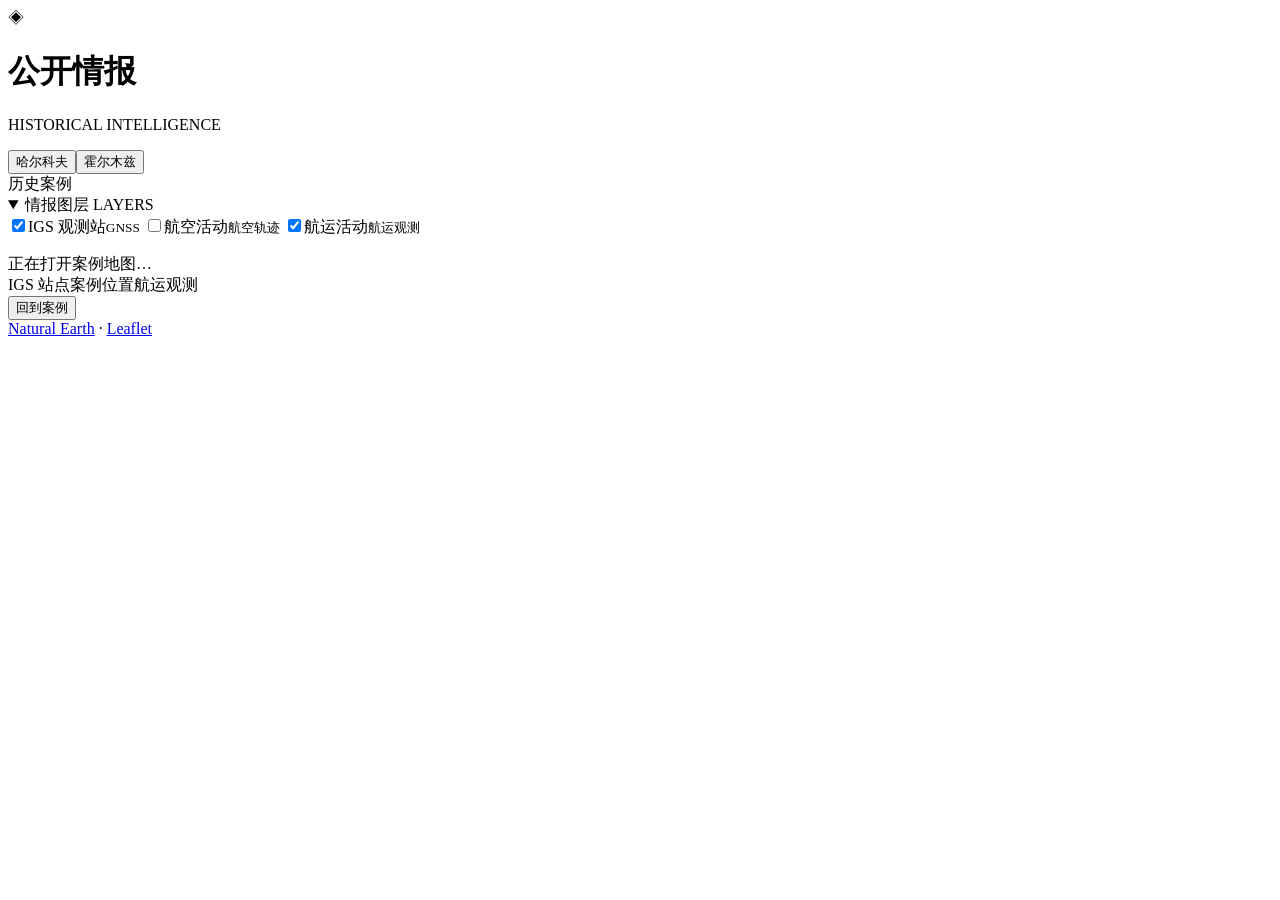
==== app/static/replay-map.html @ 1d027247 "Give historical replays a shared map and on-demand evidence reports" ====
<!doctype html>
<html lang="zh-CN">
<head>
  <meta charset="utf-8">
  <meta name="viewport" content="width=device-width,initial-scale=1">
  <title>历史案例 · 地图情报</title>
  <link rel="stylesheet" href="/static/vendor/leaflet/leaflet.css">
  <link rel="stylesheet" href="/static/replay-map.css?v=1">
  <script defer src="/static/vendor/leaflet/leaflet.js"></script>
  <script defer src="/static/replay-map.js?v=1"></script>
</head>
<body class="replay-map-app">
  <main id="replay-map-scene">
    <div id="map" aria-label="历史案例情报地图"></div>
    <header class="map-topbar">
      <div class="map-brand"><span class="brand-symbol" aria-hidden="true">◈</span><div><h1>公开情报</h1><p>HISTORICAL INTELLIGENCE</p></div></div>
      <nav class="case-switch" aria-label="切换历史案例"><button class="case-button active" data-case="kharkiv" type="button" aria-pressed="true">哈尔科夫</button><button class="case-button" data-case="hormuz" type="button" aria-pressed="false">霍尔木兹</button></nav>
      <div id="case-date" class="case-date">历史案例</div>
    </header>
    <aside id="layer-panel" class="layer-panel">
      <details open id="layer-fold"><summary>情报图层 <span>LAYERS</span></summary>
        <label class="layer-row"><input id="layer-gnss" type="checkbox" checked><span class="layer-symbol gnss-symbol" aria-hidden="true"></span><span>IGS 观测站<small id="gnss-layer-status">GNSS</small></span></label>
        <label class="layer-row"><input id="layer-aircraft" type="checkbox"><span class="layer-symbol aircraft-symbol" aria-hidden="true"></span><span>航空活动<small id="aircraft-layer-status">航空轨迹</small></span></label>
        <label class="layer-row"><input id="layer-shipping" type="checkbox" checked><span class="layer-symbol shipping-symbol" aria-hidden="true"></span><span>航运活动<small id="shipping-layer-status">航运观测</small></span></label>
        <p id="layer-note"></p>
      </details>
    </aside>
    <div id="map-loading" role="status">正在打开案例地图…</div>
    <div id="map-legend"><span><i class="legend-station"></i>IGS 站点</span><span><i class="legend-area"></i>案例位置</span><span><i class="legend-shipping"></i>航运观测</span></div>
    <button id="map-home-btn" type="button" aria-label="回到案例视野">回到案例</button>
    <div id="map-attribution"><a href="https://www.naturalearthdata.com/about/terms-of-use/" target="_blank" rel="noopener">Natural Earth</a> · <a href="https://leafletjs.com/" target="_blank" rel="noopener">Leaflet</a></div>
  </main>
  <aside id="report-panel" class="report-panel" role="dialog" aria-modal="false" aria-labelledby="report-title" hidden>
    <header class="report-heading"><div><span class="report-kicker">区域研判</span><h2 id="report-title">案例分析报告</h2></div><button id="report-close" type="button" aria-label="关闭分析报告">×</button></header>
    <button id="report-back" class="text-button" type="button" hidden>← 返回案例报告</button>
    <div id="report-body"></div>
  </aside>
</body>
</html>
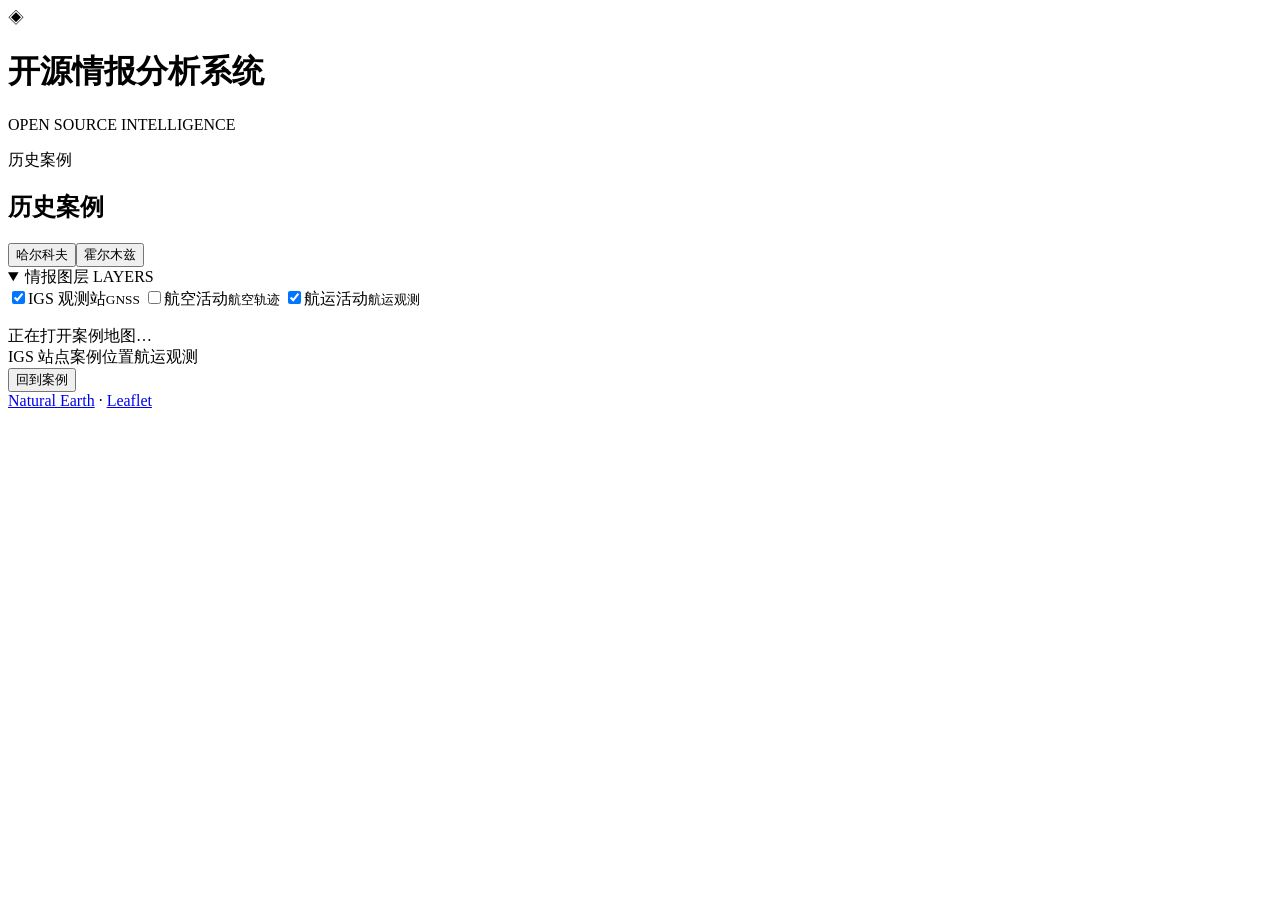
==== commit 986f2933: "Simplify replay navigation and status card headings" ====
--- a/app/static/replay-map.html
+++ b/app/static/replay-map.html
@@ -3,21 +3,24 @@
 <head>
   <meta charset="utf-8">
   <meta name="viewport" content="width=device-width,initial-scale=1">
-  <title>历史案例 · 地图情报</title>
+  <title>开源情报分析系统</title>
   <link rel="stylesheet" href="/static/vendor/leaflet/leaflet.css">
-  <link rel="stylesheet" href="/static/replay-map.css?v=1">
+  <link rel="stylesheet" href="/static/replay-map.css?v=8">
   <script defer src="/static/vendor/leaflet/leaflet.js"></script>
-  <script defer src="/static/replay-map.js?v=1"></script>
+  <script defer src="/static/replay-map.js?v=8"></script>
 </head>
 <body class="replay-map-app">
   <main id="replay-map-scene">
     <div id="map" aria-label="历史案例情报地图"></div>
     <header class="map-topbar">
-      <div class="map-brand"><span class="brand-symbol" aria-hidden="true">◈</span><div><h1>公开情报</h1><p>HISTORICAL INTELLIGENCE</p></div></div>
-      <nav class="case-switch" aria-label="切换历史案例"><button class="case-button active" data-case="kharkiv" type="button" aria-pressed="true">哈尔科夫</button><button class="case-button" data-case="hormuz" type="button" aria-pressed="false">霍尔木兹</button></nav>
+      <div class="map-brand"><span class="brand-symbol" aria-hidden="true">◈</span><div><h1>开源情报分析系统</h1><p>OPEN SOURCE INTELLIGENCE</p></div></div>
       <div id="case-date" class="case-date">历史案例</div>
     </header>
     <aside id="layer-panel" class="layer-panel">
+      <section class="case-navigation" aria-labelledby="case-navigation-title">
+        <h2 id="case-navigation-title">历史案例</h2>
+        <nav class="case-switch" aria-label="切换历史案例"><button class="case-button active" data-case="kharkiv" type="button" aria-pressed="true">哈尔科夫</button><button class="case-button" data-case="hormuz" type="button" aria-pressed="false">霍尔木兹</button></nav>
+      </section>
       <details open id="layer-fold"><summary>情报图层 <span>LAYERS</span></summary>
         <label class="layer-row"><input id="layer-gnss" type="checkbox" checked><span class="layer-symbol gnss-symbol" aria-hidden="true"></span><span>IGS 观测站<small id="gnss-layer-status">GNSS</small></span></label>
         <label class="layer-row"><input id="layer-aircraft" type="checkbox"><span class="layer-symbol aircraft-symbol" aria-hidden="true"></span><span>航空活动<small id="aircraft-layer-status">航空轨迹</small></span></label>
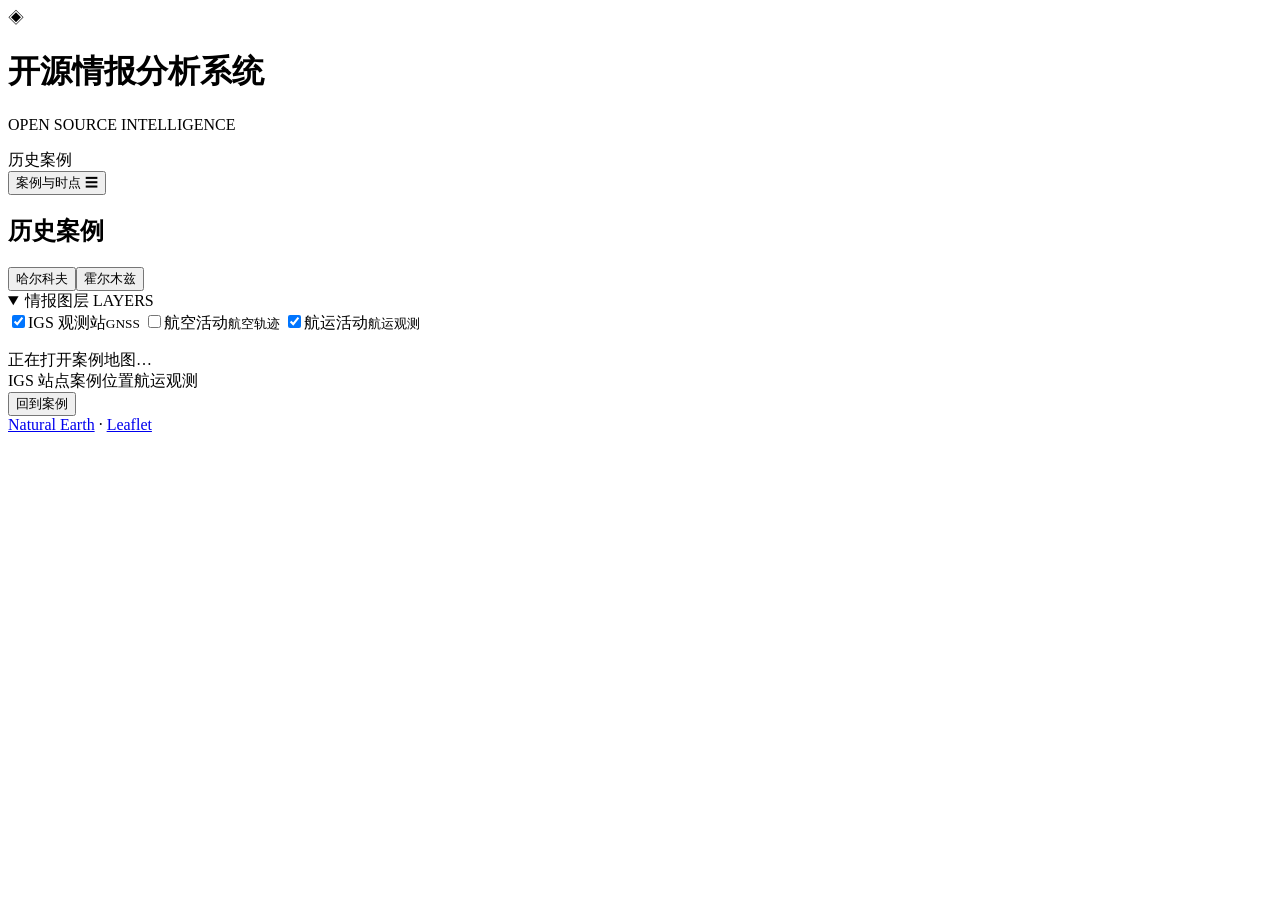
==== commit 1c802d5c: "Restore multi-station and freight metric comparisons in historical replay" ====
--- a/app/static/replay-map.html
+++ b/app/static/replay-map.html
@@ -5,9 +5,9 @@
   <meta name="viewport" content="width=device-width,initial-scale=1">
   <title>开源情报分析系统</title>
   <link rel="stylesheet" href="/static/vendor/leaflet/leaflet.css">
-  <link rel="stylesheet" href="/static/replay-map.css?v=8">
+  <link rel="stylesheet" href="/static/replay-map.css?v=10">
   <script defer src="/static/vendor/leaflet/leaflet.js"></script>
-  <script defer src="/static/replay-map.js?v=8"></script>
+  <script defer src="/static/replay-map.js?v=10"></script>
 </head>
 <body class="replay-map-app">
   <main id="replay-map-scene">
@@ -16,10 +16,17 @@
       <div class="map-brand"><span class="brand-symbol" aria-hidden="true">◈</span><div><h1>开源情报分析系统</h1><p>OPEN SOURCE INTELLIGENCE</p></div></div>
       <div id="case-date" class="case-date">历史案例</div>
     </header>
+    <button id="case-menu-toggle" type="button" aria-controls="layer-panel" aria-expanded="false">案例与时点 ☰</button>
     <aside id="layer-panel" class="layer-panel">
       <section class="case-navigation" aria-labelledby="case-navigation-title">
         <h2 id="case-navigation-title">历史案例</h2>
         <nav class="case-switch" aria-label="切换历史案例"><button class="case-button active" data-case="kharkiv" type="button" aria-pressed="true">哈尔科夫</button><button class="case-button" data-case="hormuz" type="button" aria-pressed="false">霍尔木兹</button></nav>
+      </section>
+      <section id="observation-controls" class="observation-controls" hidden>
+        <label for="observation-time">观测时点 · UTC</label>
+        <select id="observation-time" aria-label="选择历史观测时点"></select>
+        <div class="observation-step"><button id="observation-prev" type="button">← 上一时点</button><button id="observation-next" type="button">下一时点 →</button></div>
+        <button id="observation-first" class="text-button" type="button">首次明显异常</button>
       </section>
       <details open id="layer-fold"><summary>情报图层 <span>LAYERS</span></summary>
         <label class="layer-row"><input id="layer-gnss" type="checkbox" checked><span class="layer-symbol gnss-symbol" aria-hidden="true"></span><span>IGS 观测站<small id="gnss-layer-status">GNSS</small></span></label>
